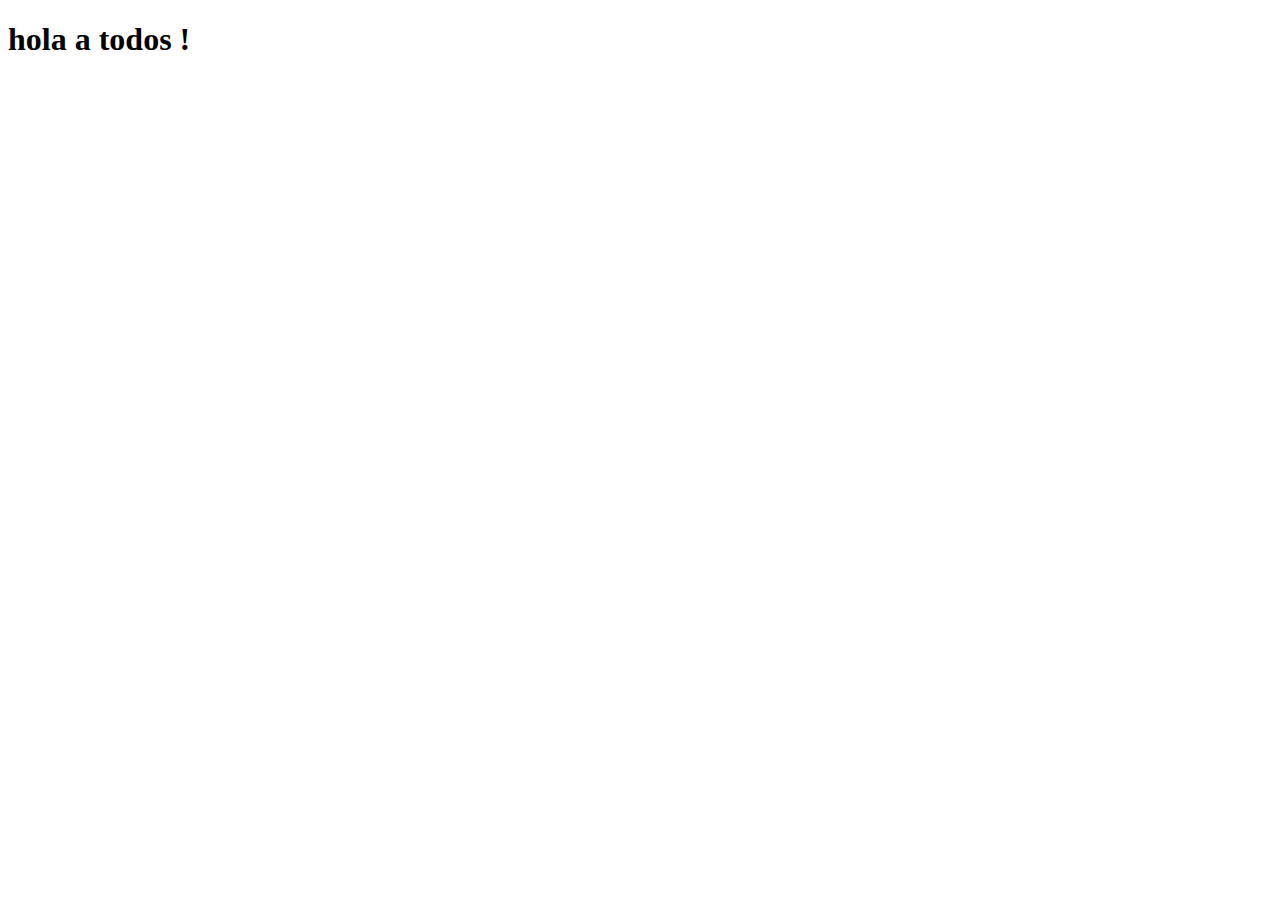
==== jajaja.html @ a0a103e5 "login2" ====
<!DOCTYPE html>
<html lang="en">
<head>
    <meta charset="UTF-8">
    <meta name="viewport" content="width=device-width, initial-scale=1.0">
    <title>Document</title>
</head>
<body>
    <h1>hola a todos !</h1>
</body>
</html>
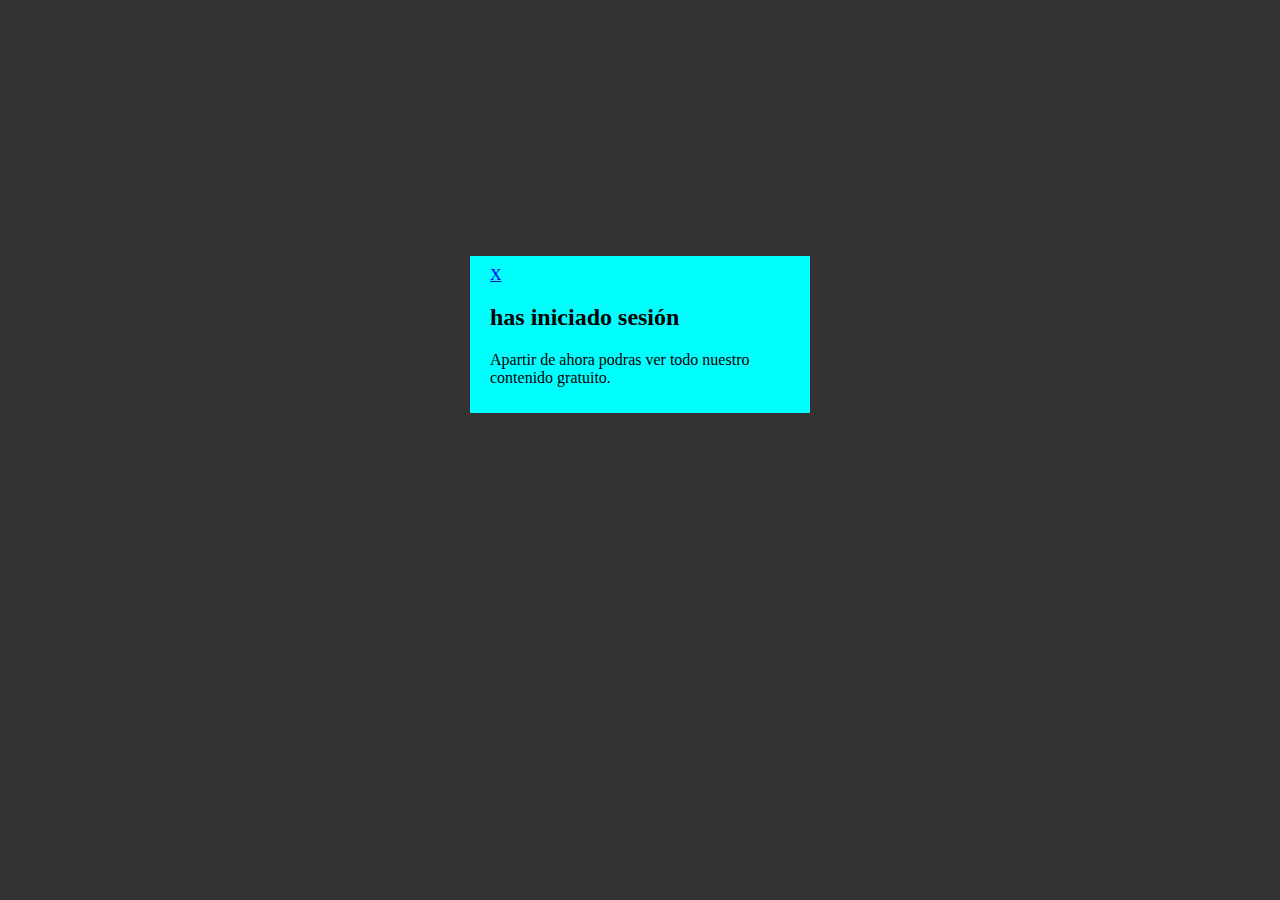
==== commit 8b8027ec: "ventana_emergente" ====
--- a/jajaja.html
+++ b/jajaja.html
@@ -5,7 +5,46 @@
     <meta name="viewport" content="width=device-width, initial-scale=1.0">
     <title>Document</title>
 </head>
+<style>
+    .modal-contenido{
+  background-color:aqua;
+  width:300px;
+  padding: 10px 20px;
+  margin: 20% auto;
+  position: relative;
+}
+.modal{
+  background-color: rgba(0,0,0,.8);
+  position:fixed;
+  top:0;
+  right:0;
+  bottom:0;
+  left:0;
+  opacity:0;
+  pointer-events:none;
+  transition: all 1s;
+}
+#miModal:target{
+  opacity:1;
+  pointer-events:auto;
+}
+</style>
 <body>
-    <h1>hola a todos !</h1>
+    <script type="text/javascript">
+        function redireccionar()
+        {
+            window.location="#miModal";
+        }
+        // Una vez cargada la pagina, iniciamos la redireccion
+        window.onload = redireccionar;
+    </script>
+    
+<div id="miModal" class="modal">
+  <div class="modal-contenido">
+    <a href="#">X</a>
+    <h2>has iniciado sesión</h2>
+    <p>Apartir de ahora podras ver todo nuestro contenido gratuito.</p>
+  </div>  
+</div>
 </body>
 </html>